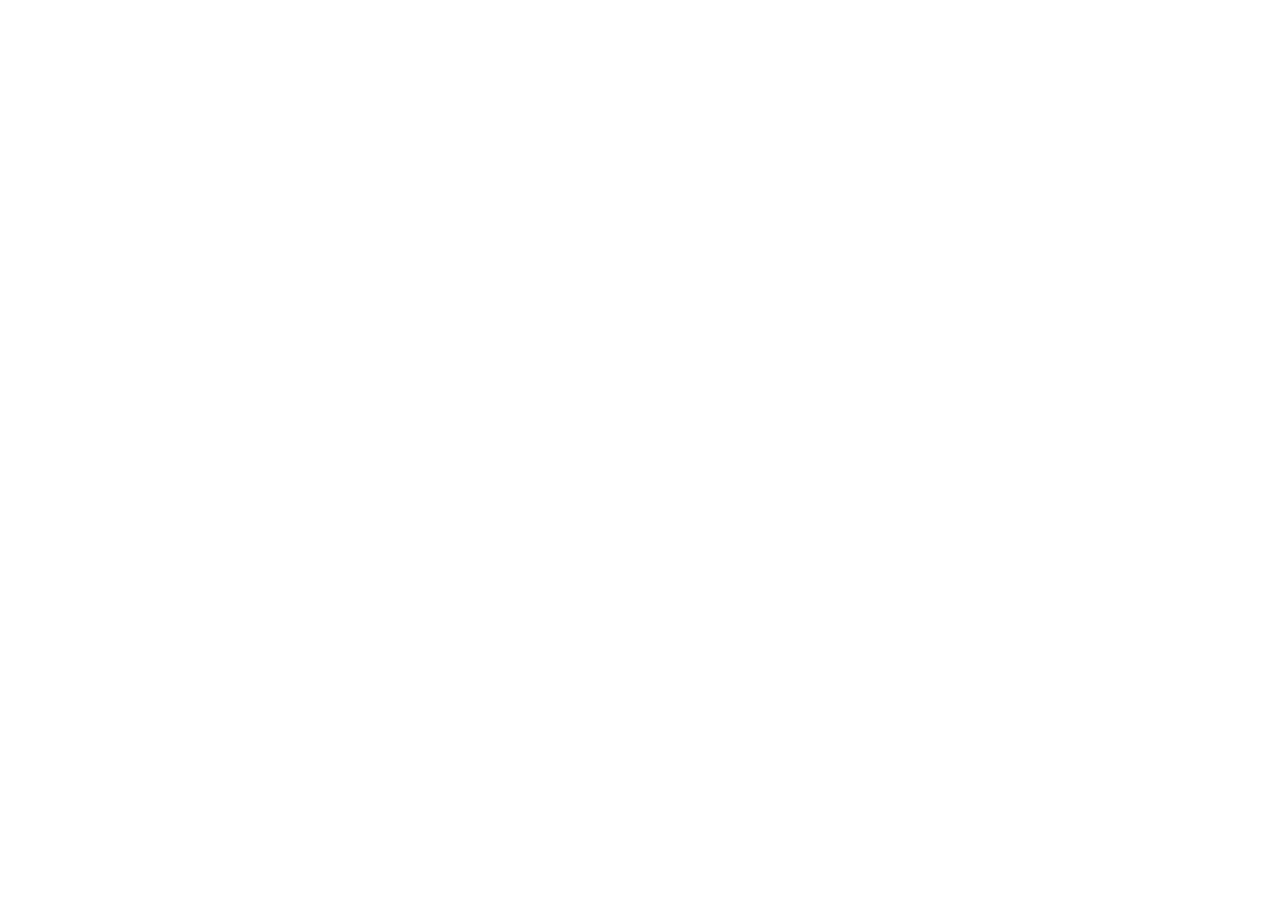
==== index.html @ 6eaca667 "add first script to math func the arithmetic average of the expression" ====
<!DOCTYPE html>
<html lang="en">
<head>
    <meta charset="UTF-8">
    <meta name="viewport" content="width=device-width, initial-scale=1.0">
    <meta http-equiv="X-UA-Compatible" content="ie=edge">
    <title>Java Script</title>
</head>
<body>
    <script src="script.js"></script>
</body>
</html>
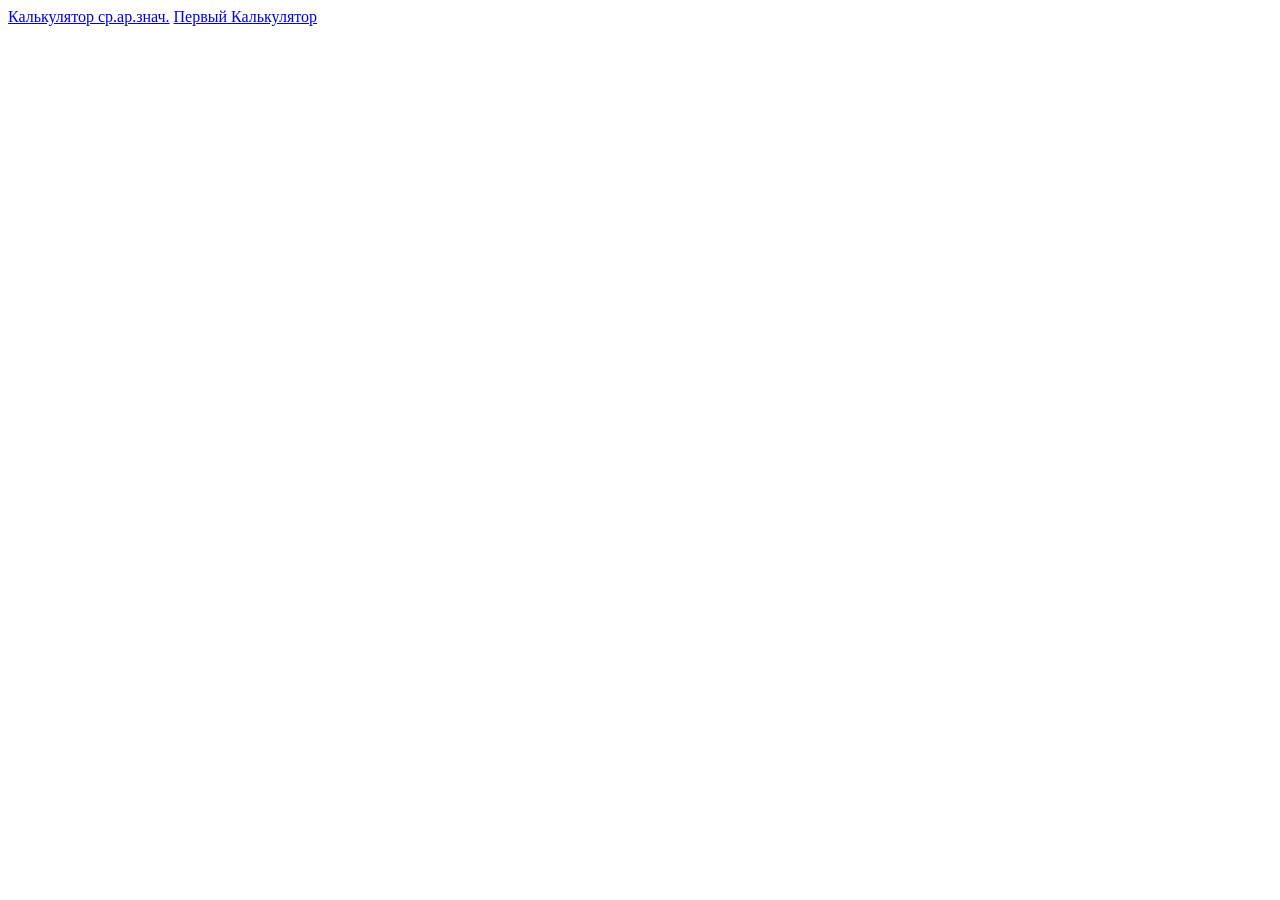
==== commit 6c4dcf27: "add index to start page" ====
--- a/index.html
+++ b/index.html
@@ -1,12 +1,19 @@
 <!DOCTYPE html>
 <html lang="en">
+
 <head>
     <meta charset="UTF-8">
     <meta name="viewport" content="width=device-width, initial-scale=1.0">
     <meta http-equiv="X-UA-Compatible" content="ie=edge">
-    <title>Java Script</title>
+    <link rel="stylesheet" href="main.css">
+    <title>Ziyom-dev JavaScript</title>
 </head>
+
 <body>
-    <script src="script.js"></script>
+    <div class="block shadow">
+        <a href="Java_Home-Works/sr.ar.znach">Калькулятор ср.ар.знач.</a>
+        <a href="Java_Home-Works/first-calculate">Первый Калькулятор</a>
+    </div>
 </body>
+
 </html>
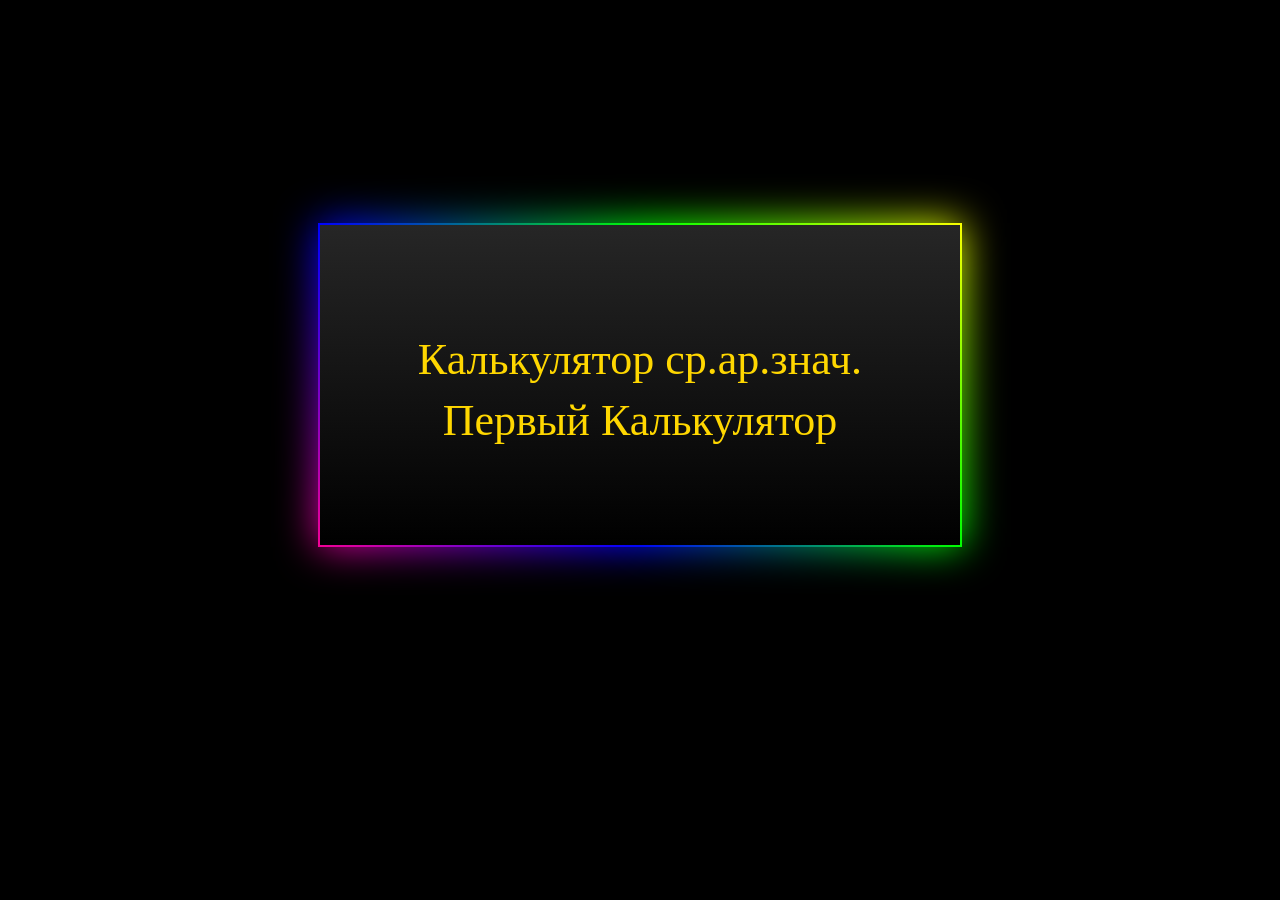
==== commit b5494d87: "edit hrefs" ====
--- a/index.html
+++ b/index.html
@@ -11,9 +11,9 @@
 
 <body>
     <div class="block shadow">
-        <a href="Java_Home-Works/sr.ar.znach">Калькулятор ср.ар.знач.</a>
-        <a href="Java_Home-Works/first-calculate">Первый Калькулятор</a>
+        <a href="sr.ar.znach">Калькулятор ср.ар.знач.</a>
+        <a href="first-calculate">Первый Калькулятор</a>
     </div>
 </body>
 
-</html>+</html>
--- a/main.css
+++ b/main.css
@@ -0,0 +1,177 @@
+* {
+    padding: 0;
+    box-sizing: border-box;
+}
+
+body {
+    background: #000;
+    margin: 0;
+}
+
+.block {
+    position: relative;
+    margin: 25vh auto;
+    width: 50%;
+    min-width: 320px;
+    min-height: 320px;
+    background: linear-gradient(0deg, #000, #262626);
+    color: #f2f2f2;
+    display: flex;
+    flex-direction: column;
+    justify-content: center;
+
+}
+
+.shadow::before,
+.shadow::after {
+    content: '';
+    position: absolute;
+    top: -2px;
+    left: -2px;
+    width: calc(100% + 4px);
+    height: calc(100% + 4px);
+    background: linear-gradient(45deg, #fb0094, #0000ff, #00ff00, #ffff00, #ff0000, #fb0094, #0000ff, #00ff00, #ffff00, #ff0000);
+    background-size: 400%;
+    z-index: -1;
+    animation: shadow 20s linear infinite;
+}
+
+.shadow::after {
+    filter: blur(20px);
+}
+
+h1 {
+    margin: 0 auto;
+    color: linear-gradient(45deg, #fb0094, #0000ff, #00ff00, #ffff00, #ff0000, #fb0094, #0000ff, #00ff00, #ffff00, #ff0000);
+    z-index: 1;
+    animation: h1 20s linear infinite;
+}
+
+
+a {
+    color: gold;
+    transition: 3s;
+    text-align: center;
+    margin-top: 10px;
+    font-size: 44px;
+    text-decoration: none;
+}
+
+h3 {
+    animation: h3 5s linear infinite;
+}
+
+@keyframes h1 {
+    0% {
+        color: #fb0094;
+    }
+
+    10% {
+        color: #0000ff;
+    }
+
+    20% {
+        color: #00ff00;
+    }
+
+    30% {
+        color: #ffff00;
+    }
+
+    40% {
+        color: #ff0000;
+    }
+
+    50% {
+        color: #0000ff;
+    }
+
+    60% {
+        color: #00ff00;
+    }
+
+    70% {
+        color: #ffff00;
+    }
+
+    80% {
+        color: #ff0000;
+    }
+
+    90% {
+        color: #fb0094;
+    }
+
+    100% {
+        color: #0000ff;
+    }
+}
+
+@keyframes h3 {
+    0% {
+        color: #0000ff;
+        opacity: 1;
+    }
+
+    10% {
+        color: #00ff00;
+        opacity: 0;
+    }
+
+    20% {
+        color: #ffff00;
+        opacity: 1;
+    }
+
+    30% {
+        color: #ff0000;
+        opacity: 0;
+    }
+
+    40% {
+        color: #fb0094;
+        opacity: 1;
+    }
+
+    50% {
+        color: #0000ff;
+        opacity: 0;
+    }
+
+    60% {
+        color: #00ff00;
+        opacity: 1;
+    }
+
+    70% {
+        color: #ffff00;
+        opacity: 0;
+    }
+
+    80% {
+        color: #ff0000;
+        opacity: 1;
+    }
+
+    90% {
+        color: #fb0094;
+        opacity: 0;
+    }
+
+    100% {
+        color: #0000ff;
+        opacity: 1;
+    }
+}
+
+@keyframes shadow {
+    0% {
+        background-position: 300% 0;
+    }
+    50% {
+        background-position: 0 0;
+    }
+    100% {
+        background-position: 300% 0;
+    }
+}
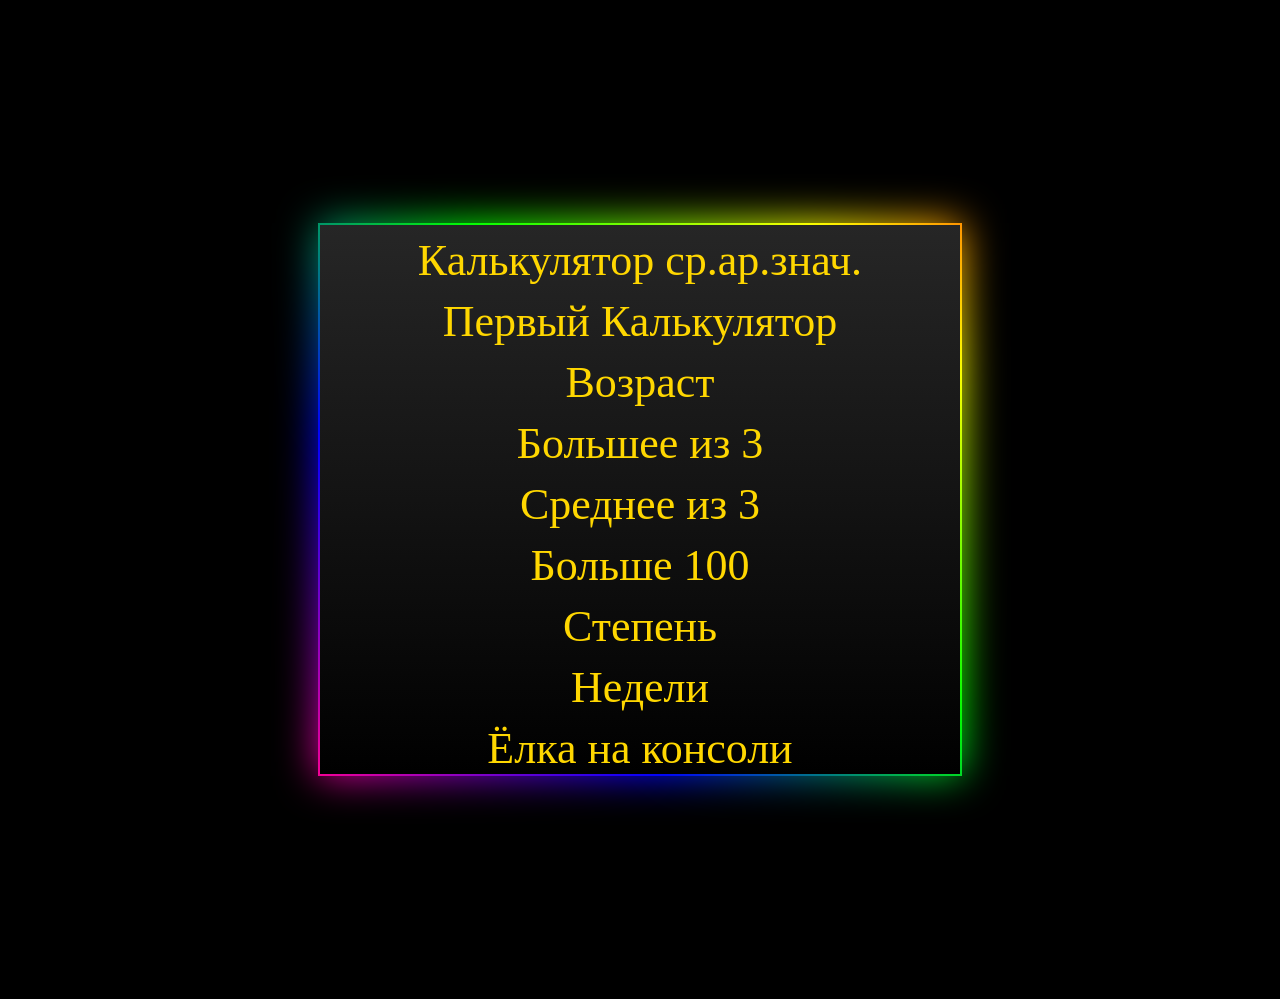
==== commit f79cfdfa: "add homeworks and edit index" ====
--- a/index.html
+++ b/index.html
@@ -11,8 +11,15 @@
 
 <body>
     <div class="block shadow">
-        <a href="sr.ar.znach">Калькулятор ср.ар.знач.</a>
-        <a href="first-calculate">Первый Калькулятор</a>
+        <a href="sr.ar.znach/index.html">Калькулятор ср.ар.знач.</a>
+        <a href="first-calculate/index.html">Первый Калькулятор</a>
+        <a href="age-js/index.html">Возраст</a>
+        <a href="bolshee/index.html">Большее из 3</a>
+        <a href="srednee/index.html">Среднее из 3</a>
+        <a href="bolsheSta/index.html">Больше 100</a>
+        <a href="pow/index.html">Степень</a>
+        <a href="week/index.html">Недели</a>
+        <a href="yolka/index.html">Ёлка на консоли</a>
     </div>
 </body>
 
